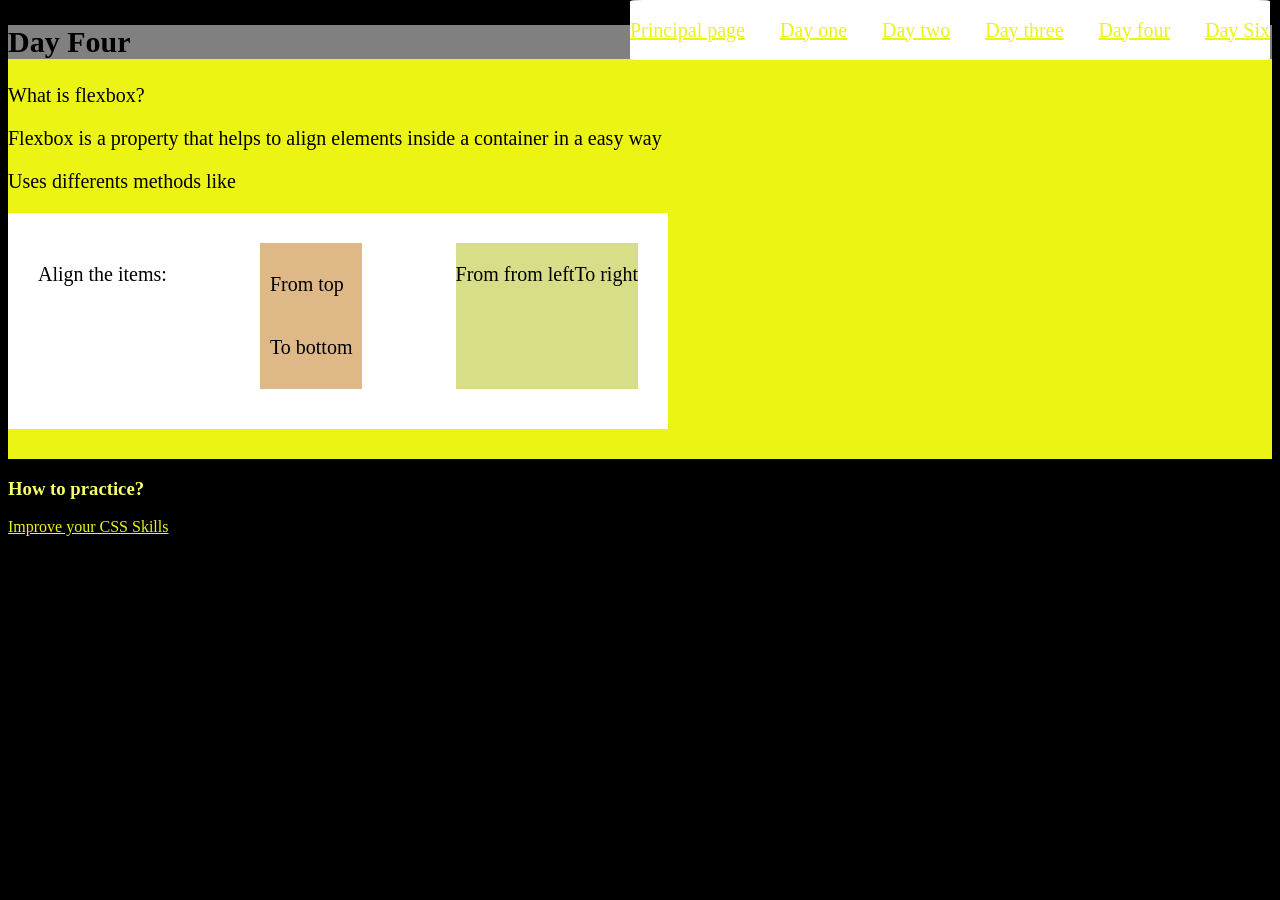
==== dayfour.html @ 2ad632d8 "sixt change2" ====
<!DOCTYPE html>
<html lang="en">
<head>
    <link rel="stylesheet" href="style.css">
    <meta charset="UTF-8" />
    <meta name="viewport" content=
        "width=device-width, initial-scale=1.0" />
    <link rel="stylesheet"
          href="https://fonts.googleapis.com/css?family=Tangerine|Open+Sans">
          <!---Code to import the fonts of Google-->
    <title>Styling a HTML document</title>
    <style>
       
        
    </style>
</head>
<body>
    <!-- Main content of website -->
     <nav class="navbar">
        <a href="index.html">Principal page</a>
         <a href="dayone.html">Day one</a>
        <a href="daytwo.html">Day two</a>
        <a href="daythree.html">Day three</a>
        <a href="dayfour.html">Day four</a>
        <a href="dayfive.html">Day Six</a>
     </nav>
     <div>
        <h2 class="subtitles">Day Four</h2>
        <p>What is flexbox?</p>
        <p>Flexbox is a property that helps to align elements inside a container in a easy way </p>
        <p>Uses differents methods like </p>
        <div class="general_flexbox">
             <p>Align the items:</p>
            <div class="columns">
                <p>From top</p>
                <p>To bottom</p>
            </div>
            <div class="rows">
                <p>From from left </p> <p> To right</p>
            </div>

        </div>
        </div>
     
    <section>
        <h3 class="extra">How to practice?</h3>
        <a href="https://flukeout.github.io/">Improve your CSS Skills</a> 
    </section>
    


   
    
</body>
</html>
---- style.css ----
div{
background-color: rgb(236, 244, 19);
padding-bottom:20px;
margin-bottom:10px;
}
.subtitles{
  background-color: grey;
  font-size: 30px;
}
 body{
            background-color: rgb(0, 0, 0);
        }
p{
            color:rgb(255, 255, 255);
            font-size:20px;
            text-align: left;
             font-family: 'Open+Sans', serif;/*serif is a generic font available that shows when Tangerine isn't available*/
        }
div p{
        color:black;
}

.inheritance1{
    margin-left:20px;
    width:200px;
    background-color:rgb(125, 26, 26);
    justify-content:center
}
.inheritance2{
     margin-left:20px;
    width:200px;
    background-color:rgb(168, 145, 29);
    justify-content:center;
    align-content:center
}
.general_flexbox{
    background-color:white;
    display:flex;
    padding:30px;
    justify-content:space-between;
    width:600px;
}
.columns{
    background-color:burlywood;
    flex-direction:column;
    padding:10px;
    display:flex;
}
.navbar{
    position:fixed;
    top:0;
    right:10px;
    display:flex;
    justify-content:space-between;
    width:50%;
    border-radius:2%;
    height:60px;
    color:black;
    align-items:center;
    font-size:20px;
    background-color:white;
    z-index:1000;/*always in front of all*/
    
}
.navbar a:visited{
    color:initial
}
.align_flexbox{
    display:flex;
    align-items:center;
    justify-content:center;
    padding:10px;
    background-color:white
}
.item{
    background-color:chartreuse;
    width:200px;
    margin:10px;
}
.rows{
    background-color:rgb(215, 222, 135);
    flex-direction:row;
    display:flex;
}
.inheritance2 p{
    background-color:chocolate
}
h1{
        font-family: 'Tangerine', serif;/*name of the font*/
            color:rgb(250, 255, 111);
            text-align: left;

}
.extra{
    color:rgb(250, 255, 111);
}
a:link
{
 color: rgb(236, 244, 19)
}
a:visited
{
color:white;

}
.target{
    background-color:rgb(255, 255, 255);
    width: 700px;
    height: 320px;
    border-radius: 15px;/*creates rounded corners*/
    box-sizing: border-box;/*never includes the margin size*/
}


.target-text{
text-align: justify;
 
}
.target-subtitles{
    text-align:  justify;
   font-size:30px;
   font-style:italic; 
}

.tar{
display: inline-block; /* types like block,inline,etc*/
box-sizing: border-box;
width: 300px;
height: 350px;
margin:10px;

}
.info{

    display:inline-block;
    margin-right:20px;
    box-sizing: border-box;
}
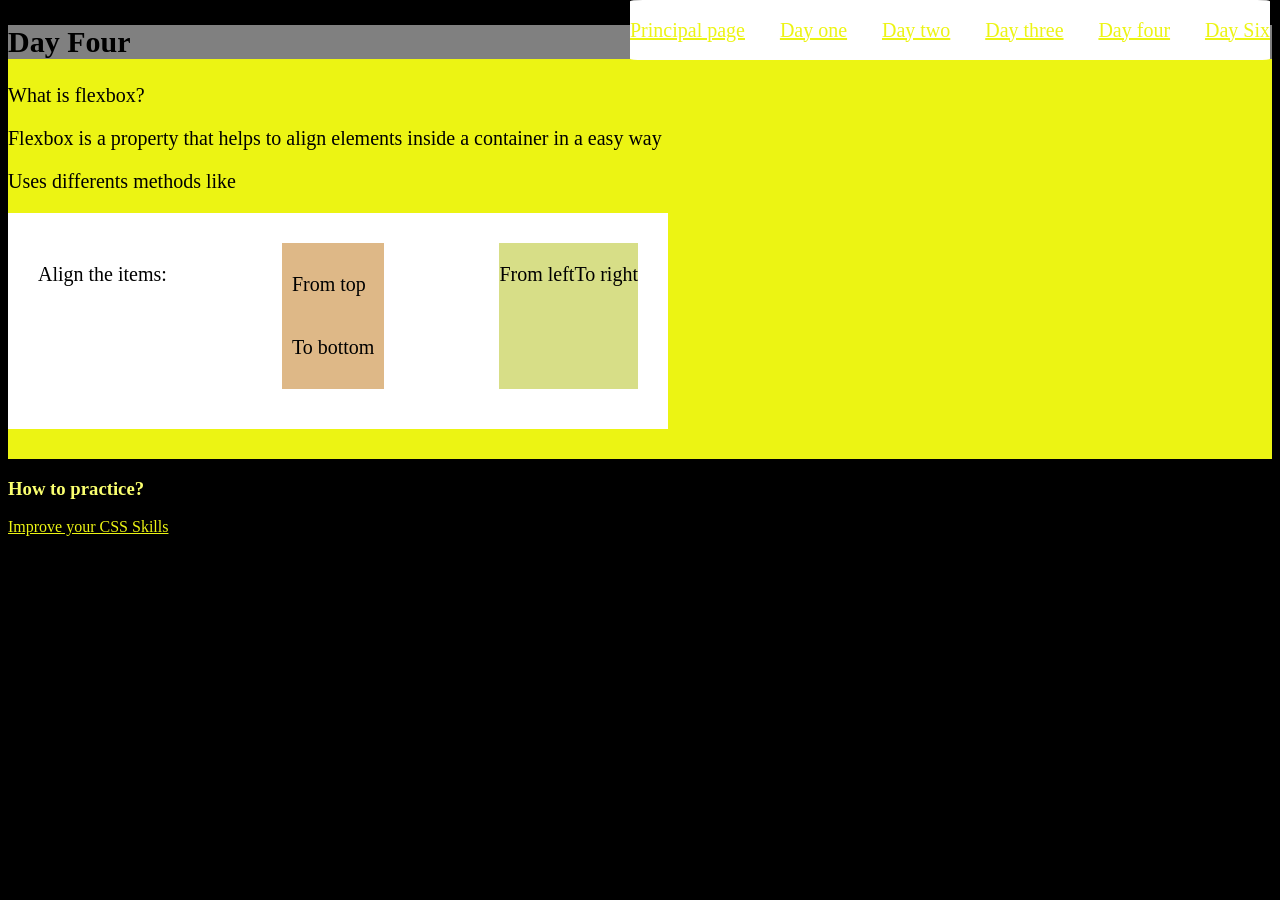
==== commit 43dc900d: "seven change" ====
--- a/dayfour.html
+++ b/dayfour.html
@@ -36,7 +36,7 @@
                 <p>To bottom</p>
             </div>
             <div class="rows">
-                <p>From from left </p> <p> To right</p>
+                <p>From left </p> <p> To right</p>
             </div>
 
         </div>
--- a/style.css
+++ b/style.css
@@ -1,138 +1,285 @@
-div{
-background-color: rgb(236, 244, 19);
-padding-bottom:20px;
-margin-bottom:10px;
+
+@media(max-width:600px)
+{
+
+    div{
+    background-color: rgb(236, 244, 19);
+    padding-bottom:20px;
+    margin-bottom:10px;
+    }
+    .subtitles{
+    background-color: grey;
+    font-size: 30px;
+    }
+    body{
+                background-color: rgb(0, 0, 0);
+            }
+    p{
+                color:rgb(255, 255, 255);
+                font-size:20px;
+                text-align: left;
+                font-family: 'Open+Sans', serif;/*serif is a generic font available that shows when Tangerine isn't available*/
+            }
+    div p{
+            color:black;
+    }
+
+    .inheritance1{
+        margin-left:10px;
+        width:200px;
+        background-color:rgb(125, 26, 26);
+        justify-content:center
+    }
+    .inheritance2{
+        margin-left:10px;
+        width:200px;
+        background-color:rgb(168, 145, 29);
+        justify-content:center;
+        align-content:center
+    }
+    .general_flexbox{
+        background-color:white;
+        display:flex;
+        padding:10px;
+        justify-content:space-between;
+        width:350px;
+    }
+    .columns{
+        background-color:burlywood;
+        flex-direction:column;
+        padding:10px;
+        display:flex;
+    }
+    .navbar{
+        position:relative;
+        display:flex;
+        justify-content:space-between;
+        width:100%;
+        border-radius:2%;
+        height:60px;
+        color:black;
+        align-items:center;
+        font-size:15px;
+        background-color:white;
+        z-index:1000;/*always in front of all*/
+        
+    }
+    .navbar a:visited{
+        color:initial
+    }
+    .align_flexbox{
+        display:flex;
+        align-items:center;
+        justify-content:center;
+        padding:10px;
+        background-color:white
+    }
+    .item{
+        background-color:chartreuse;
+        width:100px;
+        margin:10px;
+    }
+    .rows{
+        background-color:rgb(215, 222, 135);
+        flex-direction:row;
+        display:flex;
+    }
+    .inheritance2 p{
+        background-color:chocolate
+    }
+    h1{
+            font-family: 'Tangerine', serif;/*name of the font*/
+                color:rgb(250, 255, 111);
+                text-align: left;
+
+    }
+    .extra{
+        color:rgb(250, 255, 111);
+    }
+    a:link
+    {
+    color: rgb(236, 244, 19)
+    }
+    a:visited
+    {
+    color:white;
+
+    }
+    .target{
+        display:flex;
+        background-color:rgb(255, 255, 255);
+        width: 350px;
+        height: 300px;
+        border-radius: 15px;/*creates rounded corners*/
+        box-sizing: border-box;/*never includes the margin size*/
+    }
+
+
+    .target-text{
+    text-align: justify;
+     font-size:17px;
+    }
+    .target-subtitles{
+        text-align:  justify;
+    font-size:20px;
+    font-style:italic; 
+    }
+
+    .tar{
+        align-content:center;
+    display: inline-block; /* types like block,inline,etc*/
+    box-sizing: border-box;
+    width: 150px;
+    height: 300px;
+    margin:10px;
+
+    }
+    .info{
+
+        display:inline-block;
+        margin-right:20px;
+        box-sizing: border-box;
+    }
 }
-.subtitles{
-  background-color: grey;
-  font-size: 30px;
-}
- body{
-            background-color: rgb(0, 0, 0);
-        }
-p{
-            color:rgb(255, 255, 255);
-            font-size:20px;
-            text-align: left;
-             font-family: 'Open+Sans', serif;/*serif is a generic font available that shows when Tangerine isn't available*/
-        }
-div p{
+@media(min-width:600px)
+{
+
+    div{
+    background-color: rgb(236, 244, 19);
+    padding-bottom:20px;
+    margin-bottom:10px;
+    }
+    .subtitles{
+    background-color: grey;
+    font-size: 30px;
+    }
+    body{
+                background-color: rgb(0, 0, 0);
+            }
+    p{
+                color:rgb(255, 255, 255);
+                font-size:20px;
+                text-align: left;
+                font-family: 'Open+Sans', serif;/*serif is a generic font available that shows when Tangerine isn't available*/
+            }
+    div p{
+            color:black;
+    }
+
+    .inheritance1{
+        margin-left:20px;
+        width:300px;
+        background-color:rgb(125, 26, 26);
+        justify-content:center
+    }
+    .inheritance2{
+        margin-left:20px;
+        width:200px;
+        background-color:rgb(168, 145, 29);
+        justify-content:center;
+        align-content:center
+    }
+    .general_flexbox{
+        background-color:white;
+        display:flex;
+        padding:30px;
+        justify-content:space-between;
+        width:600px;
+    }
+    .columns{
+        background-color:burlywood;
+        flex-direction:column;
+        padding:10px;
+        display:flex;
+    }
+    .navbar{
+        position:fixed;
+        top:0;
+        right:10px;
+        display:flex;
+        justify-content:space-between;
+        width:50%;
+        border-radius:2%;
+        height:60px;
         color:black;
-}
-
-.inheritance1{
-    margin-left:20px;
-    width:200px;
-    background-color:rgb(125, 26, 26);
-    justify-content:center
-}
-.inheritance2{
-     margin-left:20px;
-    width:200px;
-    background-color:rgb(168, 145, 29);
-    justify-content:center;
-    align-content:center
-}
-.general_flexbox{
-    background-color:white;
-    display:flex;
-    padding:30px;
-    justify-content:space-between;
-    width:600px;
-}
-.columns{
-    background-color:burlywood;
-    flex-direction:column;
-    padding:10px;
-    display:flex;
-}
-.navbar{
-    position:fixed;
-    top:0;
-    right:10px;
-    display:flex;
-    justify-content:space-between;
-    width:50%;
-    border-radius:2%;
-    height:60px;
-    color:black;
-    align-items:center;
-    font-size:20px;
-    background-color:white;
-    z-index:1000;/*always in front of all*/
+        align-items:center;
+        font-size:20px;
+        background-color:white;
+        z-index:1000;/*always in front of all*/
+        
+    }
+    .navbar a:visited{
+        color:initial
+    }
+    .align_flexbox{
+        display:flex;
+        align-items:center;
+        justify-content:center;
+        padding:10px;
+        background-color:white
+    }
+    .item{
+        background-color:chartreuse;
+        width:200px;
+        margin:10px;
+    }
+    .rows{
+        background-color:rgb(215, 222, 135);
+        flex-direction:row;
+        display:flex;
+    }
+    .inheritance2 p{
+        background-color:chocolate
+    }
+    h1{
+            font-family: 'Tangerine', serif;/*name of the font*/
+                color:rgb(250, 255, 111);
+                text-align: left;
+
+    }
+    .extra{
+        color:rgb(250, 255, 111);
+    }
+    a:link
+    {
+    color: rgb(236, 244, 19)
+    }
+    a:visited
+    {
+    color:white;
+
+    }
+    .target{
+        background-color:rgb(255, 255, 255);
+        width: 700px;
+        height: 320px;
+        border-radius: 15px;/*creates rounded corners*/
+        box-sizing: border-box;/*never includes the margin size*/
+    }
+
+
+    .target-text{
+    text-align: justify;
     
-}
-.navbar a:visited{
-    color:initial
-}
-.align_flexbox{
-    display:flex;
-    align-items:center;
-    justify-content:center;
-    padding:10px;
-    background-color:white
-}
-.item{
-    background-color:chartreuse;
-    width:200px;
+    }
+    .target-subtitles{
+        text-align:  justify;
+    font-size:30px;
+    font-style:italic; 
+    }
+
+    .tar{
+    display: inline-block; /* types like block,inline,etc*/
+    box-sizing: border-box;
+    width: 300px;
+    height: 350px;
     margin:10px;
-}
-.rows{
-    background-color:rgb(215, 222, 135);
-    flex-direction:row;
-    display:flex;
-}
-.inheritance2 p{
-    background-color:chocolate
-}
-h1{
-        font-family: 'Tangerine', serif;/*name of the font*/
-            color:rgb(250, 255, 111);
-            text-align: left;
-
-}
-.extra{
-    color:rgb(250, 255, 111);
-}
-a:link
-{
- color: rgb(236, 244, 19)
-}
-a:visited
-{
-color:white;
-
-}
-.target{
-    background-color:rgb(255, 255, 255);
-    width: 700px;
-    height: 320px;
-    border-radius: 15px;/*creates rounded corners*/
-    box-sizing: border-box;/*never includes the margin size*/
-}
-
-
-.target-text{
-text-align: justify;
- 
-}
-.target-subtitles{
-    text-align:  justify;
-   font-size:30px;
-   font-style:italic; 
-}
-
-.tar{
-display: inline-block; /* types like block,inline,etc*/
-box-sizing: border-box;
-width: 300px;
-height: 350px;
-margin:10px;
-
-}
-.info{
-
-    display:inline-block;
-    margin-right:20px;
-    box-sizing: border-box;
-}
+
+    }
+    .info{
+
+        display:inline-block;
+        margin-right:20px;
+        box-sizing: border-box;
+    }
+}
